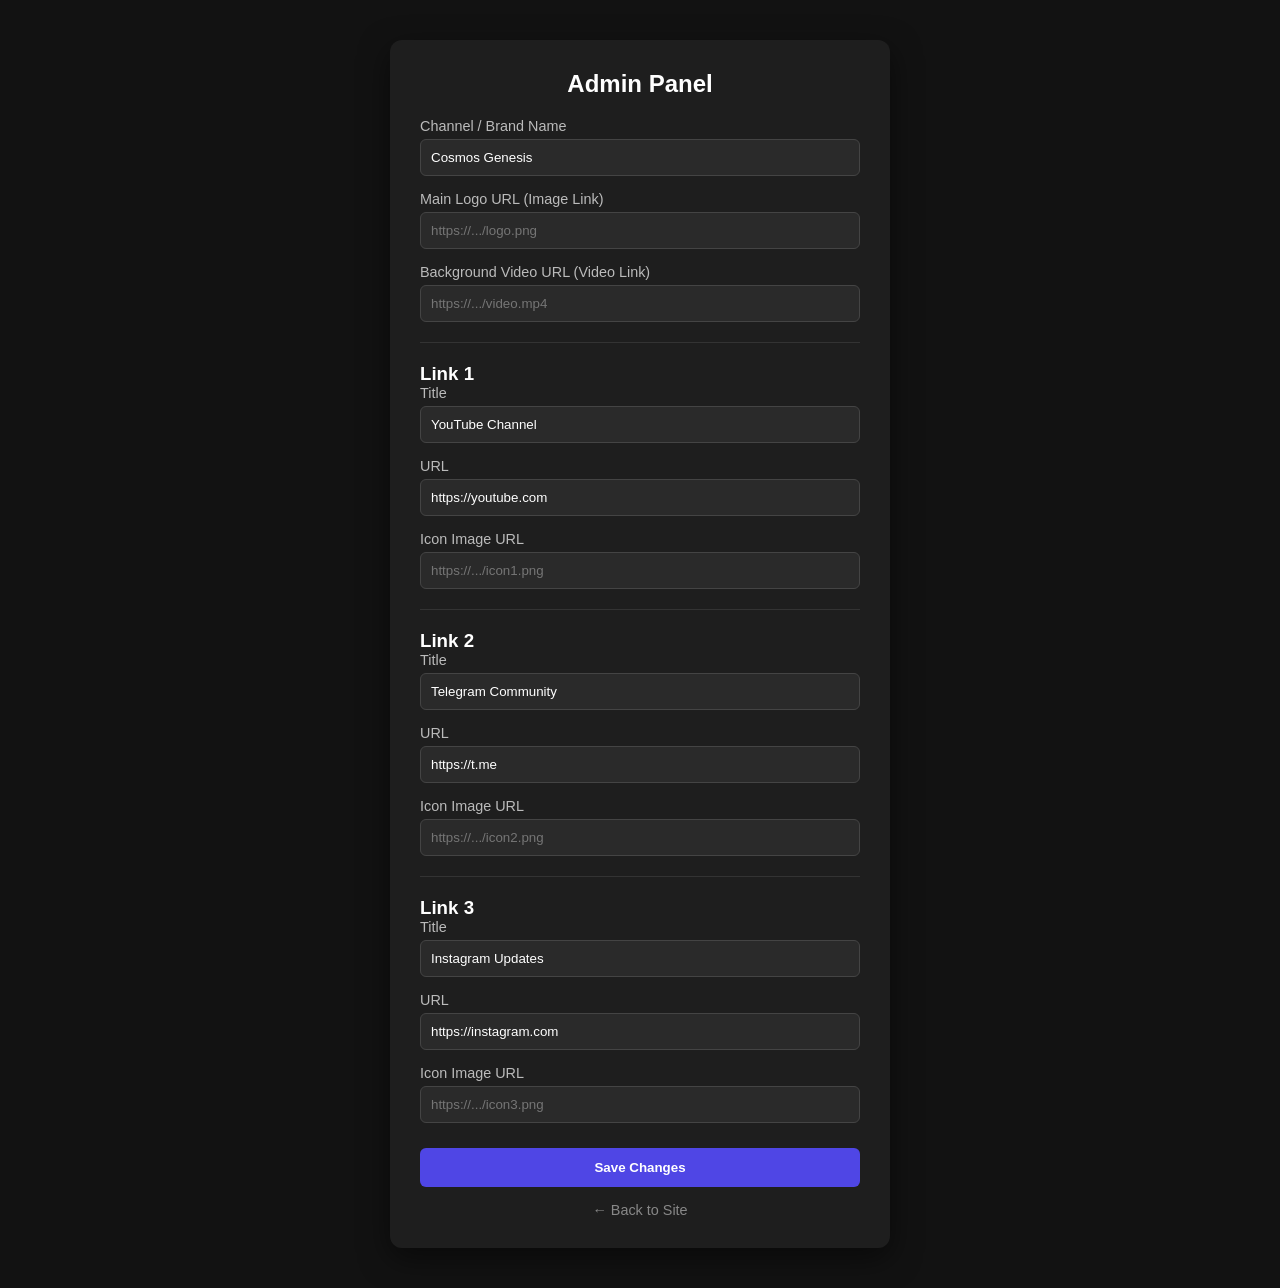
==== admin.html @ c9a82acc "Add files via upload" ====
<!DOCTYPE html>
<html lang="en">
<head>
    <meta charset="UTF-8">
    <meta name="viewport" content="width=device-width, initial-scale=1.0">
    <title>Admin Panel | Cosmos Genesis</title>
    <style>
        * { margin: 0; padding: 0; box-sizing: border-box; font-family: sans-serif; }
        body { background: #121212; color: #fff; display: flex; justify-content: center; padding: 40px 20px; }
        .panel { width: 100%; max-width: 500px; background: #1e1e1e; padding: 30px; border-radius: 12px; box-shadow: 0 10px 30px rgba(0,0,0,0.5); }
        h2 { margin-bottom: 20px; font-size: 1.5rem; text-align: center; }
        .form-group { margin-bottom: 15px; }
        label { display: block; margin-bottom: 5px; font-size: 0.9rem; color: #bbb; }
        input { width: 100%; padding: 10px; background: #2a2a2a; border: 1px solid #444; color: #fff; border-radius: 6px; }
        button { width: 100%; padding: 12px; background: #4f46e5; color: #fff; border: none; border-radius: 6px; font-weight: bold; cursor: pointer; margin-top: 10px; }
        button:hover { background: #4338ca; }
        hr { border: 0; border-top: 1px solid #333; margin: 20px 0; }
        .back-link { display: block; text-align: center; margin-top: 15px; color: #888; text-decoration: none; font-size: 0.9rem; }
    </style>
</head>
<body>

    <div class="panel">
        <h2>Admin Panel</h2>
        <form id="adminForm">
            <div class="form-group">
                <label>Channel / Brand Name</label>
                <input type="text" id="pName" value="Cosmos Genesis">
            </div>
            <div class="form-group">
                <label>Main Logo URL (Image Link)</label>
                <input type="text" id="pLogo" placeholder="https://.../logo.png">
            </div>
            <div class="form-group">
                <label>Background Video URL (Video Link)</label>
                <input type="text" id="pVideo" placeholder="https://.../video.mp4">
            </div>

            <hr>
            <h3>Link 1</h3>
            <div class="form-group"><label>Title</label><input type="text" id="l1Title" value="YouTube Channel"></div>
            <div class="form-group"><label>URL</label><input type="text" id="l1Url" value="https://youtube.com"></div>
            <div class="form-group"><label>Icon Image URL</label><input type="text" id="l1Icon" placeholder="https://.../icon1.png"></div>

            <hr>
            <h3>Link 2</h3>
            <div class="form-group"><label>Title</label><input type="text" id="l2Title" value="Telegram Community"></div>
            <div class="form-group"><label>URL</label><input type="text" id="l2Url" value="https://t.me"></div>
            <div class="form-group"><label>Icon Image URL</label><input type="text" id="l2Icon" placeholder="https://.../icon2.png"></div>

            <hr>
            <h3>Link 3</h3>
            <div class="form-group"><label>Title</label><input type="text" id="l3Title" value="Instagram Updates"></div>
            <div class="form-group"><label>URL</label><input type="text" id="l3Url" value="https://instagram.com"></div>
            <div class="form-group"><label>Icon Image URL</label><input type="text" id="l3Icon" placeholder="https://.../icon3.png"></div>

            <button type="submit">Save Changes</button>
        </form>
        <a href="index.html" class="administered back-link">← Back to Site</a>
    </div>

    <script>
        const form = document.getElementById('adminForm');
        
        // Load existing saved data into form if exists
        const saved = localStorage.getItem('siteData');
        if(saved) {
            const data = JSON.parse(saved);
            if(data.profileName) document.getElementById('pName').value = data.profileName;
            if(data.mainLogo) document.getElementById('pLogo').value = data.mainLogo;
            if(data.bgVideo) document.getElementById('pVideo').value = data.bgVideo;
            if(data.links) {
                if(data.links[0]) { document.getElementById('l1Title').value = data.links[0].title; document.getElementById('l1Url').value = data.links[0].url; document.getElementById('l1Icon').value = data.links[0].icon; }
                if(data.links[1]) { document.getElementById('l2Title').value = data.links[1].title; document.getElementById('l2Url').value = data.links[1].url; document.getElementById('l2Icon').value = data.links[1].icon; }
                if(data.links[2]) { document.getElementById('l3Title').value = data.links[2].title; document.getElementById('l3Url').value = data.links[2].url; document.getElementById('l3Icon').value = data.links[2].init || data.links[2].icon; }
            }
        }

        form.addEventListener('submit', (e) => {
            e.preventDefault();
            const data = {
                profileName: document.getElementById('pName').value,
                mainLogo: document.getElementById('pLogo').value,
                bgVideo: document.getElementById('pVideo').value,
                links: [
                    { title: document.getElementById('l1Title').value, url: document.getElementById('l1Url').value, icon: document.getElementById('l1Icon').value },
                    { title: document.getElementById('l2Title').value, url: document.getElementById('l2Url').value, icon: document.getElementById('l2Icon').value },
                    { title: document.getElementById('l3Title').value, url: document.getElementById('l3Url').value, icon: document.getElementById('l3Icon').value }
                ]
            };
            localStorage.setItem('siteData', JSON.stringify(data));
            alert('Settings saved successfully!');
            window.location.href = 'index.html';
        });
    </script>
</body>
</html>
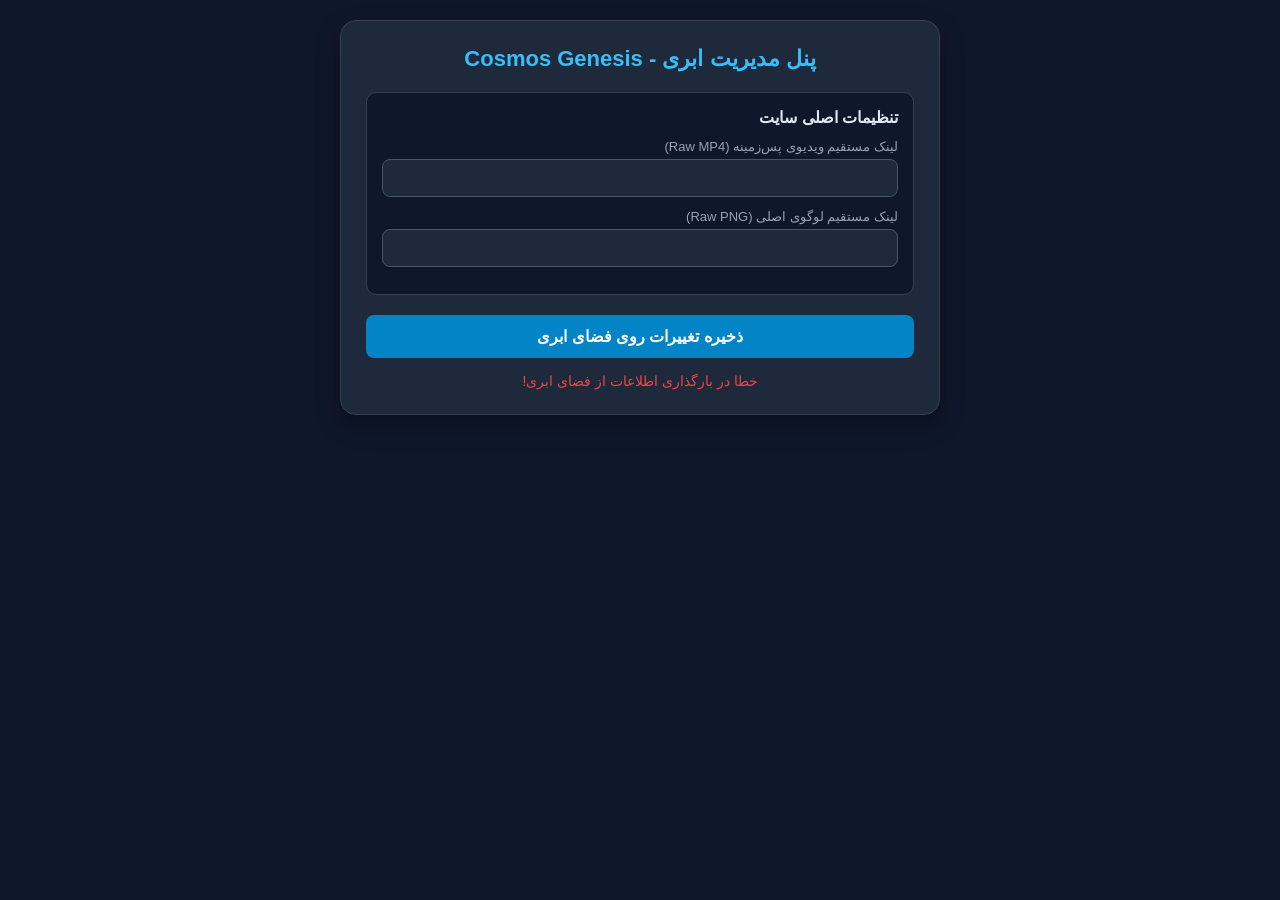
==== commit cd7b251d: "admin.html" ====
--- a/admin.html
+++ b/admin.html
@@ -1,97 +1,231 @@
 <!DOCTYPE html>
-<html lang="en">
+<html lang="fa" dir="rtl">
 <head>
     <meta charset="UTF-8">
     <meta name="viewport" content="width=device-width, initial-scale=1.0">
-    <title>Admin Panel | Cosmos Genesis</title>
+    <title>Cosmos Genesis - Admin Panel</title>
     <style>
-        * { margin: 0; padding: 0; box-sizing: border-box; font-family: sans-serif; }
-        body { background: #121212; color: #fff; display: flex; justify-content: center; padding: 40px 20px; }
-        .panel { width: 100%; max-width: 500px; background: #1e1e1e; padding: 30px; border-radius: 12px; box-shadow: 0 10px 30px rgba(0,0,0,0.5); }
-        h2 { margin-bottom: 20px; font-size: 1.5rem; text-align: center; }
-        .form-group { margin-bottom: 15px; }
-        label { display: block; margin-bottom: 5px; font-size: 0.9rem; color: #bbb; }
-        input { width: 100%; padding: 10px; background: #2a2a2a; border: 1px solid #444; color: #fff; border-radius: 6px; }
-        button { width: 100%; padding: 12px; background: #4f46e5; color: #fff; border: none; border-radius: 6px; font-weight: bold; cursor: pointer; margin-top: 10px; }
-        button:hover { background: #4338ca; }
-        hr { border: 0; border-top: 1px solid #333; margin: 20px 0; }
-        .back-link { display: block; text-align: center; margin-top: 15px; color: #888; text-decoration: none; font-size: 0.9rem; }
+        * {
+            margin: 0;
+            padding: 0;
+            box-sizing: border-box;
+            font-family: 'Segoe UI', Tahoma, Geneva, Verdana, sans-serif;
+        }
+
+        body {
+            background-color: #0f172a;
+            color: #f8fafc;
+            padding: 20px;
+            display: flex;
+            justify-content: center;
+        }
+
+        .admin-container {
+            width: 100%;
+            max-width: 600px;
+            background: #1e293b;
+            padding: 25px;
+            border-radius: 16px;
+            box-shadow: 0 10px 25px rgba(0,0,0,0.3);
+            border: 1px solid #334155;
+        }
+
+        h1 {
+            font-size: 22px;
+            margin-bottom: 20px;
+            text-align: center;
+            color: #38bdf8;
+        }
+
+        .section-box {
+            background: #0f172a;
+            padding: 15px;
+            border-radius: 10px;
+            margin-bottom: 20px;
+            border: 1px solid #334155;
+        }
+
+        h3 {
+            font-size: 16px;
+            margin-bottom: 12px;
+            color: #e2e8f0;
+        }
+
+        .input-group {
+            margin-bottom: 12px;
+        }
+
+        label {
+            display: block;
+            font-size: 13px;
+            margin-bottom: 5px;
+            color: #94a3b8;
+        }
+
+        input {
+            width: 100%;
+            padding: 10px 14px;
+            background: #1e293b;
+            border: 1px solid #475569;
+            border-radius: 8px;
+            color: #fff;
+            font-size: 14px;
+            outline: none;
+            transition: border-color 0.2s;
+        }
+
+        input:focus {
+            border-color: #38bdf8;
+        }
+
+        .save-btn {
+            width: 100%;
+            padding: 12px;
+            background: #0284c7;
+            color: white;
+            border: none;
+            border-radius: 8px;
+            font-size: 16px;
+            font-weight: bold;
+            cursor: pointer;
+            transition: background 0.2s;
+        }
+
+        .save-btn:hover {
+            background: #0369a1;
+        }
+
+        #status-msg {
+            text-align: center;
+            margin-top: 15px;
+            font-size: 14px;
+        }
     </style>
 </head>
 <body>
 
-    <div class="panel">
-        <h2>Admin Panel</h2>
-        <form id="adminForm">
-            <div class="form-group">
-                <label>Channel / Brand Name</label>
-                <input type="text" id="pName" value="Cosmos Genesis">
+    <div class="admin-container">
+        <h1>پنل مدیریت ابری - Cosmos Genesis</h1>
+        
+        <form id="admin-form">
+            <div class="section-box">
+                <h3>تنظیمات اصلی سایت</h3>
+                <div class="input-group">
+                    <label>لینک مستقیم ویدیوی پس‌زمینه (Raw MP4)</label>
+                    <input type="text" id="bg-video-input" required>
+                </div>
+                <div class="input-group">
+                    <label>لینک مستقیم لوگوی اصلی (Raw PNG)</label>
+                    <input type="text" id="logo-input" required>
+                </div>
             </div>
-            <div class="form-group">
-                <label>Main Logo URL (Image Link)</label>
-                <input type="text" id="pLogo" placeholder="https://.../logo.png">
+
+            <div id="links-form-container">
+                <!-- Links inputs generated via JS -->
             </div>
-            <div class="form-group">
-                <label>Background Video URL (Video Link)</label>
-                <input type="text" id="pVideo" placeholder="https://.../video.mp4">
-            </div>
-
-            <hr>
-            <h3>Link 1</h3>
-            <div class="form-group"><label>Title</label><input type="text" id="l1Title" value="YouTube Channel"></div>
-            <div class="form-group"><label>URL</label><input type="text" id="l1Url" value="https://youtube.com"></div>
-            <div class="form-group"><label>Icon Image URL</label><input type="text" id="l1Icon" placeholder="https://.../icon1.png"></div>
-
-            <hr>
-            <h3>Link 2</h3>
-            <div class="form-group"><label>Title</label><input type="text" id="l2Title" value="Telegram Community"></div>
-            <div class="form-group"><label>URL</label><input type="text" id="l2Url" value="https://t.me"></div>
-            <div class="form-group"><label>Icon Image URL</label><input type="text" id="l2Icon" placeholder="https://.../icon2.png"></div>
-
-            <hr>
-            <h3>Link 3</h3>
-            <div class="form-group"><label>Title</label><input type="text" id="l3Title" value="Instagram Updates"></div>
-            <div class="form-group"><label>URL</label><input type="text" id="l3Url" value="https://instagram.com"></div>
-            <div class="form-group"><label>Icon Image URL</label><input type="text" id="l3Icon" placeholder="https://.../icon3.png"></div>
-
-            <button type="submit">Save Changes</button>
+
+            <button type="submit" class="save-btn">ذخیره تغییرات روی فضای ابری</button>
+            <div id="status-msg"></div>
         </form>
-        <a href="index.html" class="administered back-link">← Back to Site</a>
     </div>
 
     <script>
-        const form = document.getElementById('adminForm');
-        
-        // Load existing saved data into form if exists
-        const saved = localStorage.getItem('siteData');
-        if(saved) {
-            const data = JSON.parse(saved);
-            if(data.profileName) document.getElementById('pName').value = data.profileName;
-            if(data.mainLogo) document.getElementById('pLogo').value = data.mainLogo;
-            if(data.bgVideo) document.getElementById('pVideo').value = data.bgVideo;
-            if(data.links) {
-                if(data.links[0]) { document.getElementById('l1Title').value = data.links[0].title; document.getElementById('l1Url').value = data.links[0].url; document.getElementById('l1Icon').value = data.links[0].icon; }
-                if(data.links[1]) { document.getElementById('l2Title').value = data.links[1].title; document.getElementById('l2Url').value = data.links[1].url; document.getElementById('l2Icon').value = data.links[1].icon; }
-                if(data.links[2]) { document.getElementById('l3Title').value = data.links[2].title; document.getElementById('l3Url').value = data.links[2].url; document.getElementById('l3Icon').value = data.links[2].init || data.links[2].icon; }
+        const BIN_ID = "6aae87cbac6210605adfc8fc";
+        const API_KEY = "$2a$10$Gd1pKq9Z6WI5F4uRk496UubcSkwJTAznwMcQEDYBgiSRCDyzaYLw";
+
+        const bgVideoInput = document.getElementById('bg-video-input');
+        const logoInput = document.getElementById('logo-input');
+        const linksFormContainer = document.getElementById('links-form-container');
+        const statusMsg = document.getElementById('status-msg');
+
+        // Load current data into admin inputs
+        async function fetchAdminData() {
+            try {
+                const response = await fetch(`https://api.jsonbin.io/v3/b/${BIN_ID}/latest`, {
+                    headers: { "X-Master-Key": API_KEY }
+                });
+                const result = await response.json();
+                const data = result.record;
+
+                bgVideoInput.value = data.bgVideo || '';
+                logoInput.value = data.logoUrl || '';
+
+                linksFormContainer.innerHTML = '';
+                if (data.links && Array.isArray(data.links)) {
+                    data.links.forEach((link, index) => {
+                        linksFormContainer.innerHTML += `
+                            <div class="section-box">
+                                <h3>کارت لینک ${index + 1}</h3>
+                                <div class="input-group">
+                                    <label>عنوان</label>
+                                    <input type="text" class="link-title" value="${link.title}" required>
+                                </div>
+                                <div class="input-group">
+                                    <label>آدرس URL مقصد</label>
+                                    <input type="text" class="link-url" value="${link.url}" required>
+                                </div>
+                                <div class="input-group">
+                                    <label>لینک آیکون (Raw Icon PNG)</label>
+                                    <input type="text" class="link-icon" value="${link.icon}" required>
+                                </div>
+                            </div>
+                        `;
+                    });
+                }
+            } catch (error) {
+                statusMsg.style.color = '#ef4444';
+                statusMsg.textContent = 'خطا در بارگذاری اطلاعات از فضای ابری!';
             }
         }
 
-        form.addEventListener('submit', (e) => {
+        // Save data to cloud
+        document.getElementById('admin-form').addEventListener('submit', async (e) => {
             e.preventDefault();
-            const data = {
-                profileName: document.getElementById('pName').value,
-                mainLogo: document.getElementById('pLogo').value,
-                bgVideo: document.getElementById('pVideo').value,
-                links: [
-                    { title: document.getElementById('l1Title').value, url: document.getElementById('l1Url').value, icon: document.getElementById('l1Icon').value },
-                    { title: document.getElementById('l2Title').value, url: document.getElementById('l2Url').value, icon: document.getElementById('l2Icon').value },
-                    { title: document.getElementById('l3Title').value, url: document.getElementById('l3Url').value, icon: document.getElementById('l3Icon').value }
-                ]
+            statusMsg.style.color = '#38bdf8';
+            statusMsg.textContent = 'در حال ذخیره‌سازی ابری...';
+
+            const titleInputs = document.querySelectorAll('.link-title');
+            const urlInputs = document.querySelectorAll('.link-url');
+            const iconInputs = document.querySelectorAll('.link-icon');
+
+            const updatedLinks = [];
+            for (let i = 0; i < titleInputs.length; i++) {
+                updatedLinks.push({
+                    title: titleInputs[i].value,
+                    url: urlInputs[i].value,
+                    icon: iconInputs[i].value
+                });
+            }
+
+            const payload = {
+                bgVideo: bgVideoInput.value,
+                logoUrl: logoInput.value,
+                links: updatedLinks
             };
-            localStorage.setItem('siteData', JSON.stringify(data));
-            alert('Settings saved successfully!');
-            window.location.href = 'index.html';
+
+            try {
+                const response = await fetch(`https://api.jsonbin.io/v3/b/${BIN_ID}`, {
+                    method: 'PUT',
+                    headers: {
+                        "Content-Type": "application/json",
+                        "X-Master-Key": API_KEY
+                    },
+                    body: JSON.stringify(payload)
+                });
+
+                if (response.ok) {
+                    statusMsg.style.color = '#22c55e';
+                    statusMsg.textContent = 'تغییرات با موفقیت روی سرور ابری ذخیره شد!';
+                } else {
+                    throw new Error('Save failed');
+                }
+            } catch (error) {
+                statusMsg.style.color = '#ef4444';
+                statusMsg.textContent = 'خطا در ذخیره‌سازی اطلاعات!';
+            }
         });
+
+        fetchAdminData();
     </script>
 </body>
-</html>+</html>
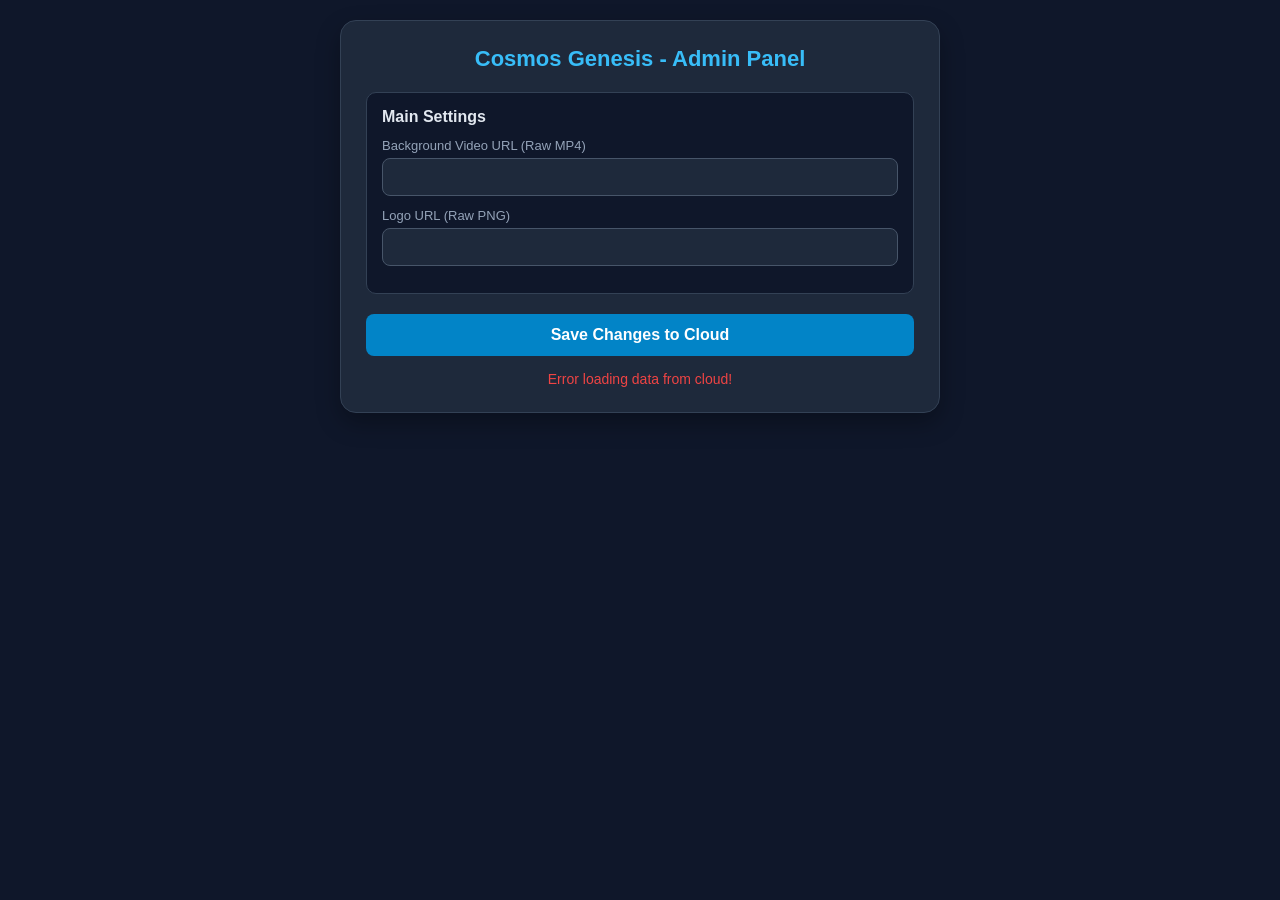
==== commit db754401: "admin.html" ====
--- a/admin.html
+++ b/admin.html
@@ -1,5 +1,5 @@
 <!DOCTYPE html>
-<html lang="fa" dir="rtl">
+<html lang="en" dir="ltr">
 <head>
     <meta charset="UTF-8">
     <meta name="viewport" content="width=device-width, initial-scale=1.0">
@@ -105,26 +105,24 @@
 <body>
 
     <div class="admin-container">
-        <h1>پنل مدیریت ابری - Cosmos Genesis</h1>
+        <h1>Cosmos Genesis - Admin Panel</h1>
         
         <form id="admin-form">
             <div class="section-box">
-                <h3>تنظیمات اصلی سایت</h3>
+                <h3>Main Settings</h3>
                 <div class="input-group">
-                    <label>لینک مستقیم ویدیوی پس‌زمینه (Raw MP4)</label>
+                    <label>Background Video URL (Raw MP4)</label>
                     <input type="text" id="bg-video-input" required>
                 </div>
                 <div class="input-group">
-                    <label>لینک مستقیم لوگوی اصلی (Raw PNG)</label>
+                    <label>Logo URL (Raw PNG)</label>
                     <input type="text" id="logo-input" required>
                 </div>
             </div>
 
-            <div id="links-form-container">
-                <!-- Links inputs generated via JS -->
-            </div>
-
-            <button type="submit" class="save-btn">ذخیره تغییرات روی فضای ابری</button>
+            <div id="links-form-container"></div>
+
+            <button type="submit" class="save-btn">Save Changes to Cloud</button>
             <div id="status-msg"></div>
         </form>
     </div>
@@ -138,7 +136,6 @@
         const linksFormContainer = document.getElementById('links-form-container');
         const statusMsg = document.getElementById('status-msg');
 
-        // Load current data into admin inputs
         async function fetchAdminData() {
             try {
                 const response = await fetch(`https://api.jsonbin.io/v3/b/${BIN_ID}/latest`, {
@@ -155,17 +152,17 @@
                     data.links.forEach((link, index) => {
                         linksFormContainer.innerHTML += `
                             <div class="section-box">
-                                <h3>کارت لینک ${index + 1}</h3>
+                                <h3>Link Card ${index + 1}</h3>
                                 <div class="input-group">
-                                    <label>عنوان</label>
+                                    <label>Title</label>
                                     <input type="text" class="link-title" value="${link.title}" required>
                                 </div>
                                 <div class="input-group">
-                                    <label>آدرس URL مقصد</label>
+                                    <label>Destination URL</label>
                                     <input type="text" class="link-url" value="${link.url}" required>
                                 </div>
                                 <div class="input-group">
-                                    <label>لینک آیکون (Raw Icon PNG)</label>
+                                    <label>Icon URL (Raw PNG)</label>
                                     <input type="text" class="link-icon" value="${link.icon}" required>
                                 </div>
                             </div>
@@ -174,15 +171,14 @@
                 }
             } catch (error) {
                 statusMsg.style.color = '#ef4444';
-                statusMsg.textContent = 'خطا در بارگذاری اطلاعات از فضای ابری!';
+                statusMsg.textContent = 'Error loading data from cloud!';
             }
         }
 
-        // Save data to cloud
         document.getElementById('admin-form').addEventListener('submit', async (e) => {
             e.preventDefault();
             statusMsg.style.color = '#38bdf8';
-            statusMsg.textContent = 'در حال ذخیره‌سازی ابری...';
+            statusMsg.textContent = 'Saving to cloud...';
 
             const titleInputs = document.querySelectorAll('.link-title');
             const urlInputs = document.querySelectorAll('.link-url');
@@ -215,13 +211,13 @@
 
                 if (response.ok) {
                     statusMsg.style.color = '#22c55e';
-                    statusMsg.textContent = 'تغییرات با موفقیت روی سرور ابری ذخیره شد!';
+                    statusMsg.textContent = 'Changes saved successfully!';
                 } else {
                     throw new Error('Save failed');
                 }
             } catch (error) {
                 statusMsg.style.color = '#ef4444';
-                statusMsg.textContent = 'خطا در ذخیره‌سازی اطلاعات!';
+                statusMsg.textContent = 'Error saving data!';
             }
         });
 
